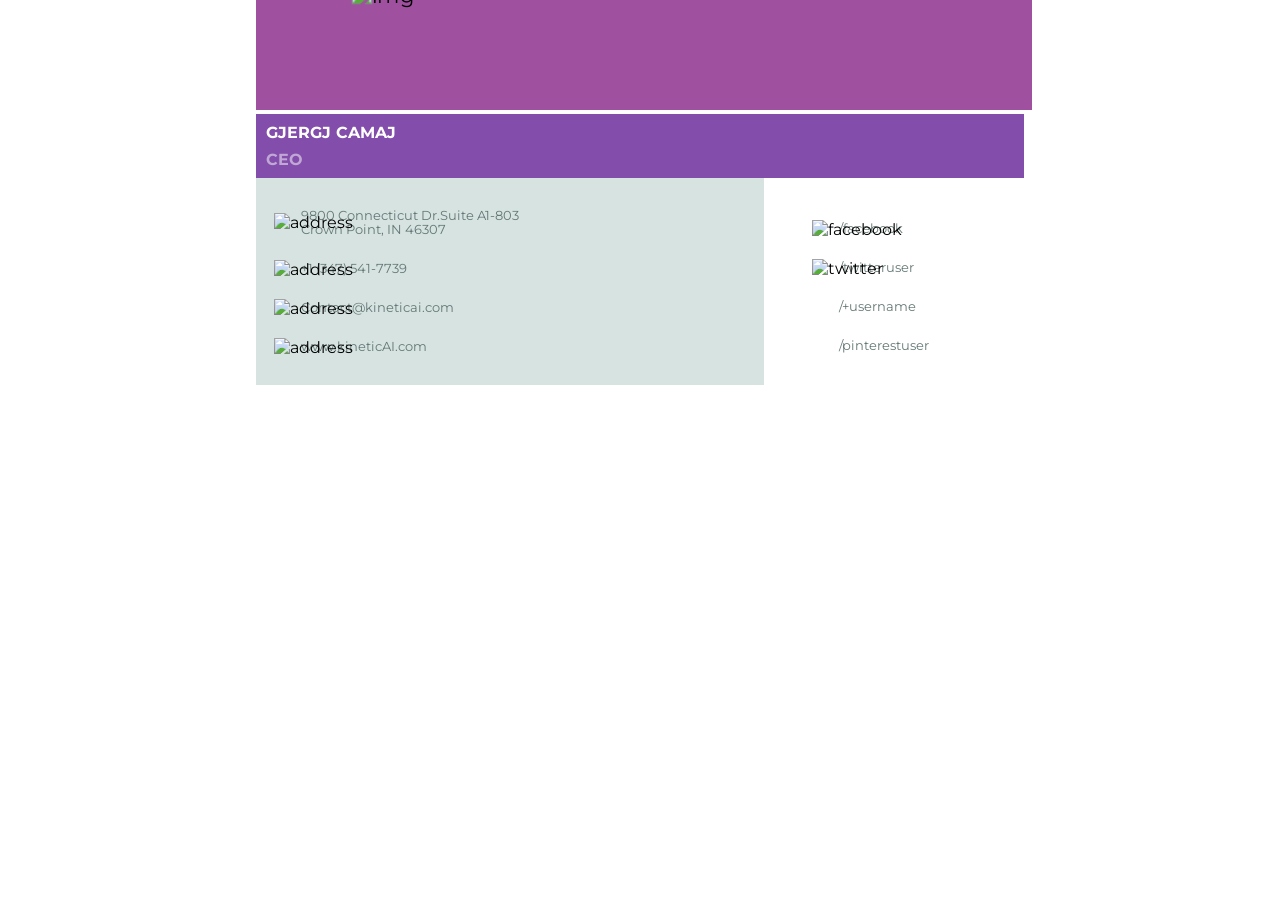
==== index.html @ 850e3457 "gjergj" ====
<!DOCTYPE html>
<html lang="en">
<head>
    <meta charset="UTF-8">
    <meta name="viewport" content="width=device-width, initial-scale=1.0">
    <meta http-equiv="X-UA-Compatible" content="ie=edge">
    <!-- <link rel="stylesheet" href="main.css"> -->
    <style>
    
        @import url("http://fonts.googleapis.com/css?family=Montserrat:400,700");
        * {
        padding: 0px;
        margin: 0px;
        box-sizing: content-box;
        font-family: 'Montserrat', Arial, sans-serif; }

        .container {
        width: 60%;
        display: block;
        margin: 0px auto; }

        .img-container {
        display: inline-block;
        width: CALC(100% + 8px);
        background-color: #9f509f;
        height: 110px;
        overflow: hidden; }
        .img-container img {
            width: 58%;
            height: 110px;
            display: block;
            margin: 0px auto;
            transform: scale(1.3); }

        .head {
        background-color: #834eab;
        font-weight: bold;
        display:block;
        color: #FFF;
        padding: 10px;
        font-size: 16px;
        font-weight: 700;
        line-height: 17px;}
        .head span {
            display: block;
            opacity: 0.5;
            margin-top: 10px; }

        .email-links {
        list-style: none;
        background-color: #d6e3e1;
        width: CALC(70% - 50px);
        padding: 20px 10px 20px 10px;
        float: left; }
        .email-links li {
            display: block;
            padding: 10px;
            position: relative; }
            .email-links li .icon {
            position: absolute;
            top: 30%;
            left: 8px; }
            .email-links li .text {
            margin-left: 25px;
            display: inline-block;
            font-family: 'Montserrat', Arial, sans-serif;
            font-size: 13px;
            line-height: 14px;
            font-weight: 400;
            color: #647875; }
            .email-links li .text a {
                text-decoration: none;
                font-family: 'Montserrat', Arial, sans-serif;
                font-size: 13px;
                line-height: 14px;
                font-weight: 400;
                color: #647875; }

        .email-social {
        list-style: none;
        background-color: #FFF;
        width: 28%;
        padding: 30px 0px 20px 40px;
        float: left; }
        .email-social li {
            display: block;
            padding: 10px;
            position: relative; }
            .email-social li .icon {
            position: absolute;
            top: 30%;
            left: 8px; }
            .email-social li .text {
            margin-left: 25px;
            display: inline-block;
            font-family: 'Montserrat', Arial, sans-serif;
            font-size: 13px;
            line-height: 14px;
            font-weight: 400;
            color: #647875; }
            .email-social li .text a {
                text-decoration: none;
                font-family: 'Montserrat', Arial, sans-serif;
                font-size: 13px;
                line-height: 14px;
                font-weight: 400;
                color: #647875; }

        /*# sourceMappingURL=main.css.map */

    
    
    </style>
    <title>Email Sig Draft</title>
</head>
<body>
    <div class="container">

        <!-- the page imagee -->
        <div class="img-container left-side">
            <img src="https://i.ibb.co/ck2bdLM/sign-new.png" alt="img">
        </div>
        <!-- the page header -->
        <h2 class="head">
            GJERGJ CAMAJ
            <span>CEO</span>
        </h2>
        <!-- the contact list -->
        <ul class="email-links">
            <li>
                <span class="icon">
                    <img src="https://i.imgur.com/jf0V8p0.png" alt="address">
                </span>
                <span class="text">
                    9800 Connecticut Dr.Suite A1-803 
                    <br>
                    Crown Point, IN 46307  
                </span>
            </li>
    
            <li>
                <span class="icon">
                    <img src="https://i.imgur.com/1589IvM.png" alt="address">
                </span>
                <span class="text">
                    <a href="tel:+1 (347) 541-7739">
                        +1 (347) 541-7739
                    </a>
                </span>
            </li>
    
            <li>
                <span class="icon">
                    <img src="https://i.imgur.com/Clp5KSx.png" alt="address">
                </span>
                <span class="text">
                    <a href="mailto:Contact@kineticai.com">
                        Contact@kineticai.com
                    </a>
                </span>
            </li>
    
            <li>
                <span class="icon">
                    <img src="https://i.imgur.com/wx0qnni.png" alt="address">
                </span>
                <span class="text">
                    <a href="http://www.kineticAI.com">
                        www.kineticAI.com
                    </a>
                </span>
            </li>
        </ul>
        <!-- the socail links -->
        <ul class="email-social">
        
            <li>
                <span class="icon">
                    <img src="https://i.imgur.com/0Ndw1XH.png" alt="facebook">
                </span>
                <span class="text">
                    <a href="http://www.kineticai.com">
                        /facebook
                    </a>
                </span>
            </li>
    
            <li>
                <span class="icon">
                    <img src="https://i.imgur.com/rQtYzsf.png" alt="twitter">
                </span>
                <span class="text">
                    <a href="mailto:Contact@kineticai.com">
                        /twitteruser
                    </a>
                </span>
            </li>
            <li>
                <span class="icon">
                </span>
                <span class="text">
                    /+username
                </span>
            </li>
            <li>
                <span class="icon">
                </span>
                <span class="text">
                    /pinterestuser
                </span>
            </li>
        </ul>
        <div style="clear:both;"></div>
    </div>

</body>
</html>
---- main.css ----
@import url("http://fonts.googleapis.com/css?family=Montserrat:400,700");
* {
  padding: 0px;
  margin: 0px;
  box-sizing: content-box;
  font-family: 'Montserrat', Arial, sans-serif; }

.container {
  width: 60%;
  display: block;
  margin: 0px auto; }

.img-container {
  display: inline-block;
  width: CALC(100% + 8px);
  background-color: #9f509f;
  height: 110px;
  overflow: hidden; }
  .img-container img {
    width: 58%;
    height: 110px;
    display: block;
    margin: 0px auto;
    transform: scale(1.3); }

.head {
  background-color: #834eab;
  font-weight: bold;
  width: 98%;
  display: inline-block;
  color: #FFF;
  padding: 10px;
  font-size: 16px;
  font-weight: 700;
  line-height: 17px;
  height: 45px; }
  .head span {
    display: block;
    opacity: 0.5;
    margin-top: 10px; }

.email-links {
  list-style: none;
  background-color: #d6e3e1;
  width: CALC(70% - 50px);
  padding: 20px 10px 20px 10px;
  float: left; }
  .email-links li {
    display: block;
    padding: 10px;
    position: relative; }
    .email-links li .icon {
      position: absolute;
      top: 30%;
      left: 8px; }
    .email-links li .text {
      margin-left: 25px;
      display: inline-block;
      font-family: 'Montserrat', Arial, sans-serif;
      font-size: 13px;
      line-height: 14px;
      font-weight: 400;
      color: #647875; }
      .email-links li .text a {
        text-decoration: none;
        font-family: 'Montserrat', Arial, sans-serif;
        font-size: 13px;
        line-height: 14px;
        font-weight: 400;
        color: #647875; }

.email-social {
  list-style: none;
  background-color: #FFF;
  width: 28%;
  padding: 30px 0px 20px 40px;
  float: left; }
  .email-social li {
    display: block;
    padding: 10px;
    position: relative; }
    .email-social li .icon {
      position: absolute;
      top: 30%;
      left: 8px; }
    .email-social li .text {
      margin-left: 25px;
      display: inline-block;
      font-family: 'Montserrat', Arial, sans-serif;
      font-size: 13px;
      line-height: 14px;
      font-weight: 400;
      color: #647875; }
      .email-social li .text a {
        text-decoration: none;
        font-family: 'Montserrat', Arial, sans-serif;
        font-size: 13px;
        line-height: 14px;
        font-weight: 400;
        color: #647875; }

/*# sourceMappingURL=main.css.map */
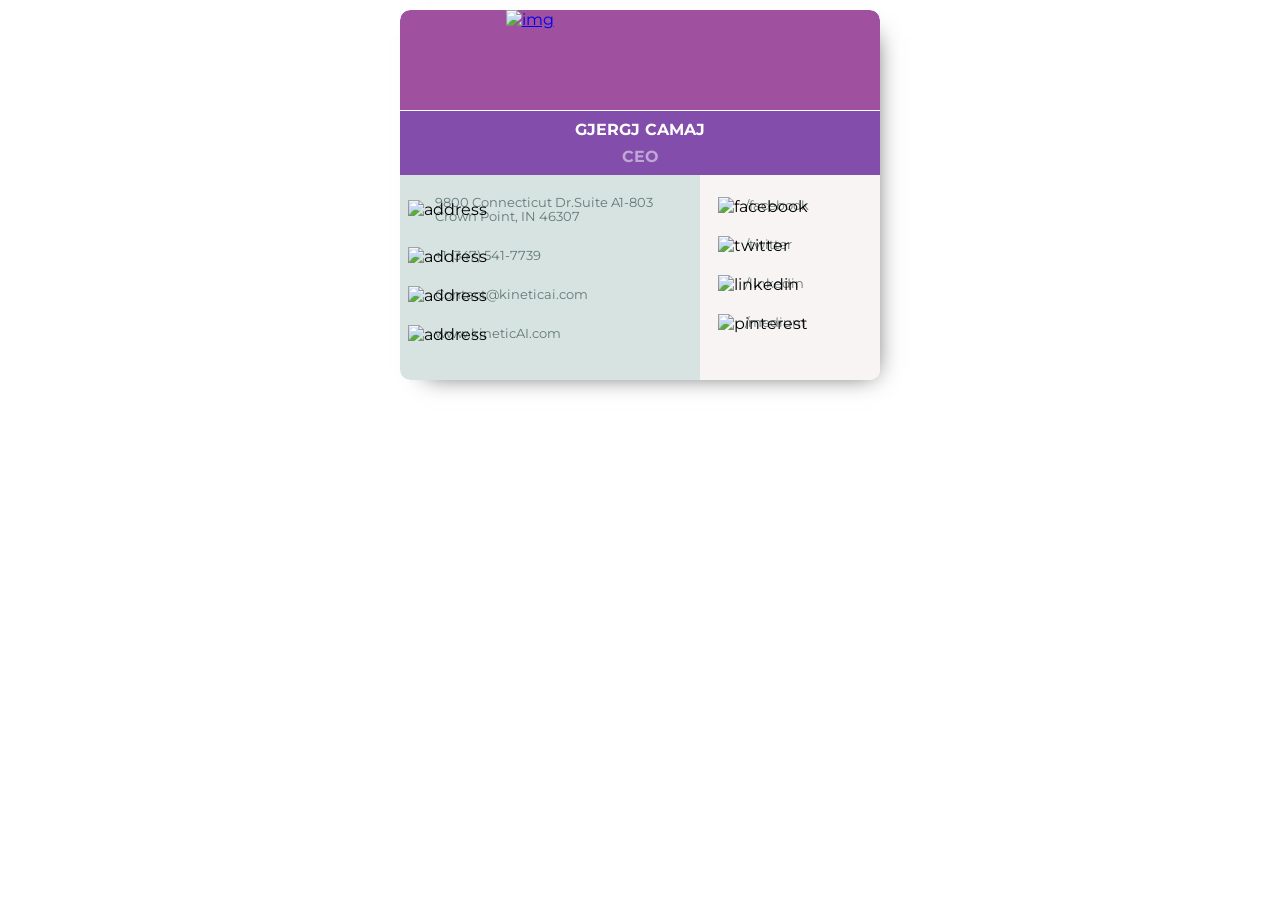
==== commit 6f09ded2: "Completed" ====
--- a/index.html
+++ b/index.html
@@ -1,217 +1 @@
-<!DOCTYPE html>
-<html lang="en">
-<head>
-    <meta charset="UTF-8">
-    <meta name="viewport" content="width=device-width, initial-scale=1.0">
-    <meta http-equiv="X-UA-Compatible" content="ie=edge">
-    <!-- <link rel="stylesheet" href="main.css"> -->
-    <style>
-    
-        @import url("http://fonts.googleapis.com/css?family=Montserrat:400,700");
-        * {
-        padding: 0px;
-        margin: 0px;
-        box-sizing: content-box;
-        font-family: 'Montserrat', Arial, sans-serif; }
-
-        .container {
-        width: 60%;
-        display: block;
-        margin: 0px auto; }
-
-        .img-container {
-        display: inline-block;
-        width: CALC(100% + 8px);
-        background-color: #9f509f;
-        height: 110px;
-        overflow: hidden; }
-        .img-container img {
-            width: 58%;
-            height: 110px;
-            display: block;
-            margin: 0px auto;
-            transform: scale(1.3); }
-
-        .head {
-        background-color: #834eab;
-        font-weight: bold;
-        display:block;
-        color: #FFF;
-        padding: 10px;
-        font-size: 16px;
-        font-weight: 700;
-        line-height: 17px;}
-        .head span {
-            display: block;
-            opacity: 0.5;
-            margin-top: 10px; }
-
-        .email-links {
-        list-style: none;
-        background-color: #d6e3e1;
-        width: CALC(70% - 50px);
-        padding: 20px 10px 20px 10px;
-        float: left; }
-        .email-links li {
-            display: block;
-            padding: 10px;
-            position: relative; }
-            .email-links li .icon {
-            position: absolute;
-            top: 30%;
-            left: 8px; }
-            .email-links li .text {
-            margin-left: 25px;
-            display: inline-block;
-            font-family: 'Montserrat', Arial, sans-serif;
-            font-size: 13px;
-            line-height: 14px;
-            font-weight: 400;
-            color: #647875; }
-            .email-links li .text a {
-                text-decoration: none;
-                font-family: 'Montserrat', Arial, sans-serif;
-                font-size: 13px;
-                line-height: 14px;
-                font-weight: 400;
-                color: #647875; }
-
-        .email-social {
-        list-style: none;
-        background-color: #FFF;
-        width: 28%;
-        padding: 30px 0px 20px 40px;
-        float: left; }
-        .email-social li {
-            display: block;
-            padding: 10px;
-            position: relative; }
-            .email-social li .icon {
-            position: absolute;
-            top: 30%;
-            left: 8px; }
-            .email-social li .text {
-            margin-left: 25px;
-            display: inline-block;
-            font-family: 'Montserrat', Arial, sans-serif;
-            font-size: 13px;
-            line-height: 14px;
-            font-weight: 400;
-            color: #647875; }
-            .email-social li .text a {
-                text-decoration: none;
-                font-family: 'Montserrat', Arial, sans-serif;
-                font-size: 13px;
-                line-height: 14px;
-                font-weight: 400;
-                color: #647875; }
-
-        /*# sourceMappingURL=main.css.map */
-
-    
-    
-    </style>
-    <title>Email Sig Draft</title>
-</head>
-<body>
-    <div class="container">
-
-        <!-- the page imagee -->
-        <div class="img-container left-side">
-            <img src="https://i.ibb.co/ck2bdLM/sign-new.png" alt="img">
-        </div>
-        <!-- the page header -->
-        <h2 class="head">
-            GJERGJ CAMAJ
-            <span>CEO</span>
-        </h2>
-        <!-- the contact list -->
-        <ul class="email-links">
-            <li>
-                <span class="icon">
-                    <img src="https://i.imgur.com/jf0V8p0.png" alt="address">
-                </span>
-                <span class="text">
-                    9800 Connecticut Dr.Suite A1-803 
-                    <br>
-                    Crown Point, IN 46307  
-                </span>
-            </li>
-    
-            <li>
-                <span class="icon">
-                    <img src="https://i.imgur.com/1589IvM.png" alt="address">
-                </span>
-                <span class="text">
-                    <a href="tel:+1 (347) 541-7739">
-                        +1 (347) 541-7739
-                    </a>
-                </span>
-            </li>
-    
-            <li>
-                <span class="icon">
-                    <img src="https://i.imgur.com/Clp5KSx.png" alt="address">
-                </span>
-                <span class="text">
-                    <a href="mailto:Contact@kineticai.com">
-                        Contact@kineticai.com
-                    </a>
-                </span>
-            </li>
-    
-            <li>
-                <span class="icon">
-                    <img src="https://i.imgur.com/wx0qnni.png" alt="address">
-                </span>
-                <span class="text">
-                    <a href="http://www.kineticAI.com">
-                        www.kineticAI.com
-                    </a>
-                </span>
-            </li>
-        </ul>
-        <!-- the socail links -->
-        <ul class="email-social">
-        
-            <li>
-                <span class="icon">
-                    <img src="https://i.imgur.com/0Ndw1XH.png" alt="facebook">
-                </span>
-                <span class="text">
-                    <a href="http://www.kineticai.com">
-                        /facebook
-                    </a>
-                </span>
-            </li>
-    
-            <li>
-                <span class="icon">
-                    <img src="https://i.imgur.com/rQtYzsf.png" alt="twitter">
-                </span>
-                <span class="text">
-                    <a href="mailto:Contact@kineticai.com">
-                        /twitteruser
-                    </a>
-                </span>
-            </li>
-            <li>
-                <span class="icon">
-                </span>
-                <span class="text">
-                    /+username
-                </span>
-            </li>
-            <li>
-                <span class="icon">
-                </span>
-                <span class="text">
-                    /pinterestuser
-                </span>
-            </li>
-        </ul>
-        <div style="clear:both;"></div>
-    </div>
-
-</body>
-</html>+<!DOCTYPE html><html lang="en"><head> <meta charset="UTF-8"> <meta name="viewport" content="width=device-width, initial-scale=1.0"> <meta http-equiv="X-UA-Compatible" content="ie=edge"> <style>@import url("http://fonts.googleapis.com/css?family=Montserrat:400,700"); *{padding: 0px; margin: 0px; box-sizing: content-box !important; font-family: 'Montserrat', Arial, sans-serif;}.container{width: 480px !important; display: block; margin: 10px auto; -webkit-box-shadow: 10px 10px 24px -16px rgba(0, 0, 0, 0.75); -moz-box-shadow: 10px 10px 24px -16px rgba(0, 0, 0, 0.75); box-shadow: 10px 10px 24px -16px rgba(0, 0, 0, 0.75); border-radius: 10px; overflow: hidden;}.img-container{display: block; background-color: #9f509f; height: 100px; overflow: hidden; border-top-right-radius: 10px; border-top-left-radius: 10px;}.img-container img{width: 56%; display: block; margin: 0px auto; transition: all 0.5s ease-in-out !important;}.img-container img:hover{transition: all 0.5s ease-in-out !important; transform: scale(1.2) !important;}.head{margin-top: 1px; background-color: #834eab; font-weight: bold; display: block; color: #fff; padding: 10px 10px 10px 10px; font-size: 16px; font-weight: 700; line-height: 17px; text-align: center;}.head span{display: block; opacity: 0.5; margin-top: 10px;}.email-links{list-style: none; background-color: #d6e3e1; padding: 10px 10px 10px 0px; width: 290px !important; float: left !important; border-bottom-left-radius: 10px; height: 185px;}.email-links li{display: block; padding: 10px; position: relative;}.email-links li .icon{position: absolute; top: 30%; left: 8px;}.email-links li .icon img{width: 16px; height: 16px;}.email-links li .text{margin-left: 25px; display: inline-block; font-family: 'Montserrat', Arial, sans-serif; font-size: 13px; line-height: 14px; font-weight: 400; color: #647875; transition: all 0.5s ease-in-out !important;}.email-links li .text:hover{transition: all 0.5s ease-in-out !important; margin-left: 35px !important;}.email-links li .text a{text-decoration: none; font-family: 'Montserrat', Arial, sans-serif; font-size: 13px; line-height: 14px; font-weight: 400; color: #647875;}.email-social{list-style: none; background-color: #f8f4f4; width: 160px; padding: 10px 10px 10px 10px; float: left; border-bottom-right-radius: 10px; height: 185px;}.email-social li{display: block; padding: 10px; position: relative;}.email-social li .icon{position: absolute; top: 30%; left: 8px;}.email-social li .icon img{width: 16px; height: 16px;}.email-social li .text{margin-left: 25px; display: inline-block; font-family: 'Montserrat', Arial, sans-serif; font-size: 13px; line-height: 14px; font-weight: 400; color: #647875; transition: all 0.5s ease-in-out !important;}.email-social li .text:hover{transition: all 0.5s ease-in-out !important; margin-left: 35px !important;}.email-social li .text a{text-decoration: none; font-family: 'Montserrat', Arial, sans-serif; font-size: 13px; line-height: 14px; font-weight: 400; color: #647875;}/*# sourceMappingURL=main.css.map */ </style> <title>Email Sig Draft</title></head><body> <div class="container" style="width : 480px !important;"> <div class="img-container left-side"> <a href="http://www.kineticAI.com"> <img src="https://i.imgur.com/3elHu8r.png" alt="img"> </a> </div><h2 class="head"> GJERGJ CAMAJ <span>CEO</span> </h2> <ul class="email-links"> <li> <span class="icon"> <img src="https://i.imgur.com/jf0V8p0.png" alt="address"> </span> <span class="text"> 9800 Connecticut Dr.Suite A1-803 <br>Crown Point, IN 46307 </span> </li><li> <span class="icon"> <img src="https://i.imgur.com/1589IvM.png" alt="address"> </span> <span class="text"> <a href="tel:+1 (347) 541-7739"> +1 (347) 541-7739 </a> </span> </li><li> <span class="icon"> <img src="https://i.imgur.com/Clp5KSx.png" alt="address"> </span> <span class="text"> <a href="mailto:Contact@kineticai.com"> Contact@kineticai.com </a> </span> </li><li> <span class="icon"> <img src="https://i.imgur.com/wx0qnni.png" alt="address"> </span> <span class="text"> <a href="http://www.kineticAI.com"> www.kineticAI.com </a> </span> </li></ul> <ul class="email-social"> <li> <span class="icon"> <img src="https://i.imgur.com/0Ndw1XH.png" alt="facebook"> </span> <span class="text"> <a href="https://www.facebook.com/KineticAIcorp" target="_blank"> /facebook </a> </span> </li><li> <span class="icon"> <img src="https://i.imgur.com/rQtYzsf.png" alt="twitter"> </span> <span class="text"> <a href="https://twitter.com/KineticAI" target="_blank"> /twitter </a> </span> </li><li> <span class="icon"> <img src="https://i.imgur.com/HAPELeH.png" alt="linkedin" target="_blank"> </span> <span class="text"> /linkedin </span> </li><li> <span class="icon"> <img src="https://i.imgur.com/n12mEgT.png" alt="pinterest" target="_blank"> </span> <span class="text"> /medium </span> </li></ul> <div style="clear:both;"></div></div></body></html>
